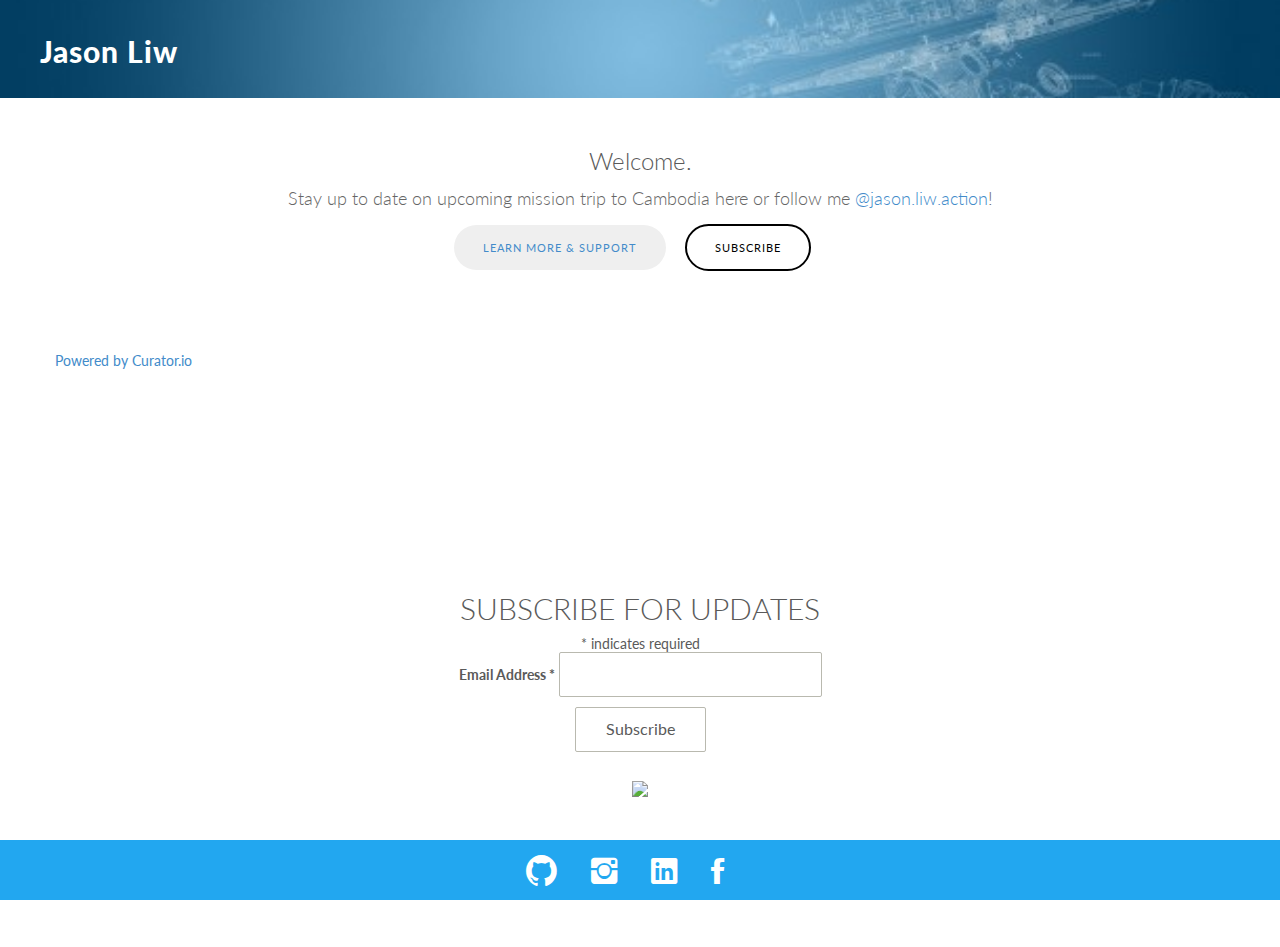
==== index.html @ 7fce8c20 "Update index.html" ====
<!DOCTYPE html>
<html lang="en">
  <head>
    <meta charset="utf-8">
    <meta http-equiv="X-UA-Compatible" content="IE=edge">
    <meta name="viewport" content="width=device-width, initial-scale=1">
    <meta name="description" content="">
    <meta name="author" content="">
    <link rel="icon" href="assets/img/favicon.ico">

    <title>Jason Liw</title>
<!-- Google Tag Manager -->
<script>(function(w,d,s,l,i){w[l]=w[l]||[];w[l].push({'gtm.start':
  new Date().getTime(),event:'gtm.js'});var f=d.getElementsByTagName(s)[0],
  j=d.createElement(s),dl=l!='dataLayer'?'&l='+l:'';j.async=true;j.src=
  'https://www.googletagmanager.com/gtm.js?id='+i+dl;f.parentNode.insertBefore(j,f);
  })(window,document,'script','dataLayer','GTM-M2PWXRN');</script>
  <!-- End Google Tag Manager -->
  <link href="//cdn-images.mailchimp.com/embedcode/classic-071822.css" rel="stylesheet" type="text/css">

    <!-- Bootstrap core CSS -->
    
    <link href="assets/css/bootstrap.css" rel="stylesheet">

    <!-- Custom styles for this template -->
    <link href="assets/css/ionicons.min.css" rel="stylesheet">
    <link href="assets/css/style.css" rel="stylesheet">


    <!-- IE10 viewport hack for Surface/desktop Windows 8 bug -->
    <script src="assets/js/ie10-viewport-bug-workaround.js"></script>

    <!-- HTML5 shim and Respond.js IE8 support of HTML5 elements and media queries -->
    <!--[if lt IE 9]>
      <script src="https://oss.maxcdn.com/html5shiv/3.7.2/html5shiv.min.js"></script>
      <script src="https://oss.maxcdn.com/respond/1.4.2/respond.min.js"></script>
    <![endif]-->
  </head>

  <body>

    <div id="h">
      <div class="logo">
        <h2>Jason Liw</h2>
      </div><!--/logo-->
    </div><!--H-->
    <div class="container centered">
      <div class="row">
        <div class="col-md-8 col-md-offset-2">
          <h3>Welcome.</h3>
          <p>Stay up to date on upcoming mission trip to Cambodia here or follow me <a href="https://www.instagram.com/jason.liw.action/">@jason.liw.action</a>!</p>
          <a style="margin-bottom: 20px;" target="_blank" href="https://www.actioninternational.org/campaign/15806/jason-liw"><button class="btn btn-conf">Learn More & Support</button></a>
          <a href="#mc_embed_signup"><button class="btn btn-conf btn-clear">Subscribe</button></a>
        </div>
      </div><!--/row-->
    </div><!--/container-->
    <div class="container ptb">
      <div class="row">
<!-- Place <div> tag where you want the feed to appear -->
<div id="curator-feed-jasonliw3-layout"><a href="https://curator.io" target="_blank" class="crt-logo crt-tag">Powered by Curator.io</a></div><!-- The Javascript can be moved to the end of the html page before the </body> tag --><script type="text/javascript">
/* curator-feed-jasonliw3-layout */
(function(){
var i,e,d=document,s="script";i=d.createElement("script");i.async=1;i.charset="UTF-8";
i.src="https://cdn.curator.io/published/4066b3c5-1300-4ad2-ae60-1a14a83b4123.js";
e=d.getElementsByTagName(s)[0];e.parentNode.insertBefore(i, e);
})();
</script>
	      
      </div><!--/row-->
    </div><!-- /.container -->
    
    <div>
      <div class="container">
        <div class="row centered">
          <div class="col-xs-12">
<script src="https://cdn.jsdelivr.net/npm/publicalbum@latest/embed-ui.min.js" async></script>
<div class="pa-carousel-widget" style="width:100%; height:480px; display:none;"
  data-link="https://photos.app.goo.gl/qaZkptrKUmmKkpvb8"
  data-title="Cambodia 2022"
  data-description="29 new items added to shared album"
  data-repeat="false">
  <object data="https://lh3.googleusercontent.com/R8nGIz7nwUYJEPA9845KiZWhRgUrSLr2q4pFbKmHVAxGdpJd_bqmLt-lfH87DlYlHCdzqa-UMmRuRUZhYkbdry65W5AIa413QHZQCE-88GbNprEVa_4BnwyVYECL-v8z4su5VAcp1EE=w1920-h1080"></object>
  <object data="https://lh3.googleusercontent.com/fp5g9NFPwnMB8CIr7N-91dZ0jHrrXShgNe2ogmbl6OLB8JQIJ8OS6fNWyaXShLmK6xF4Z8vt9Ebp_DdENxh4Add-PW1r4pvprCUvATgnBfwhYPdp-QPN9GVdYmOpNfZ6UAAqhO3Xt4w=w1920-h1080"></object>
  <object data="https://lh3.googleusercontent.com/dayeQXh7p1sCPhCMGoNPsTOtkt8tTBKFQJ-oTB8NriACeLTPfTn_Nv8kbR9QtwqGqdvRxDcKEGG4wvlhIq9pqhBOutuLzY5r1ibJCe6xG_tJGUbtTsbxZfPPZfrntXFtAq9Bhd6Q1uo=w1920-h1080"></object>
  <object data="https://lh3.googleusercontent.com/hWfdLYdn8EVUcri1luyNGeb8Xi34F7ijigsUNXTDW4P_79fIJXCG19hfcYKzaeYD3aAR0zqIbEcn-cJas22ZL3_Qn17SaLHsGgches8V5BcMi_YKWkPbYEQvlbtvs06bo6N9IRsl3TA=w1920-h1080"></object>
  <object data="https://lh3.googleusercontent.com/b2XBdp4lG8kJZysmenOuDHXLfE-Y1eYRhz__zyudCPYby3-N3NNRoJqAk-BtOh8Bj8_ib1uY2hH1vp-RS7lde8_JRFR1aHNPn8sDrN56pREHgCQh6TFg7Z9FmBnU-4vu0fTfOR4aEbs=w1920-h1080"></object>
  <object data="https://lh3.googleusercontent.com/SeHcaSyg0z5J-Jnv-HUDhmGm8Td6d4PBXVrAWZXBZtDiXHmTW04KtewKkmPyLUM4XXYcJXsHdYUm4OfWYOM4oDeGFz3Kc_68zYKK0G6lFyvzH6ch_xzOf1UGxCIGTHKeB4Noz6waNho=w1920-h1080"></object>
  <object data="https://lh3.googleusercontent.com/hFPwKnqaQB9kwP8k9HUbrn0HrR_Ahe1xDVek4shfVVC9T6HCKt-7XqGG9wUErwc8vEf-M4sOtzrPEjS85FvLFjyrf95_8owJYRSVOvABd11xEs9CxoWz5EN1JSL996-U9oCQccKDJG4=w1920-h1080"></object>
  <object data="https://lh3.googleusercontent.com/oV2j_Yaax9BTUGB2yRIQRkeMyQxr1C5sYv60OerO9oHqHohI5f2yt28ryoUpII4-B33u1i6LfnokA34ERZviu20tE0mpDzRdqkgOHyB148tWhBmfUwluS_1_UCPtDhwDVXLzSZRgf94=w1920-h1080"></object>
  <object data="https://lh3.googleusercontent.com/0TgMkVuMhqtMOmVofA-qNbtx-M3fi89P2PxVeLb8vFmBPM6OtgaE8y0Ks_fVVpeD-F_tsWa94EkQsWjQwzCfnOEb6KxyxxPNUVuYV9-dDZ10lOi-57ZDW92RkULGU3istUhD1dFaqDA=w1920-h1080"></object>
  <object data="https://lh3.googleusercontent.com/UzaIjp79lLQ_T3G7prrCHAFWVzbLUQwvej2Iw5tgqLt16qKJSAIsKovWBuH-gBK3gfz_EYy55o1PTH5vTw8aOVSUt4Tin6_UpaEKhPlhTSEtYn6RoP-Sf51YTXlea9eAUAisLlhMKik=w1920-h1080"></object>
  <object data="https://lh3.googleusercontent.com/9B0Vv3fT1trT_ID8DBzjRYUyEXaxeT8nRahKs60NE309SAfbULoT1oqqYvtq4dPyPB-g1isycVwc7k05Xqcl3McQkXx1ETZH6od44R2zbM1RYIiRnDbaEPIyuSBMh1kj_n0aq7_UyDM=w1920-h1080"></object>
  <object data="https://lh3.googleusercontent.com/oRj04Lu34BbFQsrP04gGAocHaVDNIce6_Z3Co0RfujGntCZJd3nMRYAEYPRjeCep_mx7AC1YegEGfvqw1aCBB5zcY__gJePd0b4ZFb6EfozPZMdggOqlqlt-M-QEvPLk4u4ApEeNSJQ=w1920-h1080"></object>
  <object data="https://lh3.googleusercontent.com/n4lR3xdC1G_6q4N1WgrINjNyxUj1s-Aty8pFA8mlDZOfUwgiTH3n4YpQHrjMmUYWRSAao8V_WvK8ElSf2-fkeoqrk5S38_JexgbCwRGJK7NajN8TPW6f32AvyyiY_OH2ZSPcwWSuNuI=w1920-h1080"></object>
  <object data="https://lh3.googleusercontent.com/yc4BgFBOMZGvr1gDZ3_wUivMaK7UFoQuC-Jl93N1nk8zJjxGNbab3EzukTvMeTE_GElFVzhaUocuKy7rdCJdP8ThX3K5KQG0LoMDGxrrWlGLO2C1yt22xV_lHEwrgoFBo4Lq6aCuO5A=w1920-h1080"></object>
  <object data="https://lh3.googleusercontent.com/r0MGbbGgDQDmK7EvKZ7fSEjSsDG2la-15a5xz1YzPoW5q5npFKVgWmWHLtwdhtQ01E_jfI9tuIGrLJbKWhDABYgP5D3gjQU7_c0cFD5Gz59TN_7qsBVNdw9HOlY3MlmwUP8ahVmch44=w1920-h1080"></object>
  <object data="https://lh3.googleusercontent.com/etl3GWDjR_v0Ep_Y4UZLv61I8LLTrPK-rI9M2nbsHjpW3lrOl57ZFogXazJ47Zn67BuJEzSwUC9KsK0g08DzVGrPQ9naVmwtbch2zSW_JFYG82z7seR_JUCB1q3R0nrJDTwHLTbrics=w1920-h1080"></object>
  <object data="https://lh3.googleusercontent.com/fUOw8kipO8nxIrXBXw4LzHRSC1duVizMUbo5HAkE7NPa3OyyP96BvhnLOXfV3_LJq0uQZ20G_6FC37Tn9sgbThCVOVk9N43tO5GlIbHjJkFc0gRClC5kIIo-8JdVcjYgrTaKO5J-bRw=w1920-h1080"></object>
  <object data="https://lh3.googleusercontent.com/TT0X5oZXleHiwSxFbPYpqk2oyXgnZchQt6w-XkovSpQFzIt45Cj06KnCnD3nZiUAybBFRRZhpmQXi7ZHdLR51uDQPCOS80yO1e9gJSRcVyuXRMOd_vBSMNQcUekCu5F1-0wHQUWqif8=w1920-h1080"></object>
  <object data="https://lh3.googleusercontent.com/Ai469H10Scp5U4cUr6zY7Cb6TT8_CLgjfutrSJIG8tK0td-q8bIcmRFDYBnCDLeE__hiaxphwHDC7Wb68DzwfMiZU8-ev8yNLRsEIv69lthCBzyi0r1tSsFPEDxdYVuqxjEhpR6HzQw=w1920-h1080"></object>
  <object data="https://lh3.googleusercontent.com/1PgJ4Z3sL7MvCpkEWTrEUgNGUQOaAcaed1ZZ9ZKBVOSre3U5osYO2JrCdWC8K3Yfjn3JG-MWvZPYDm3cXNUz8EGvISTkTXiCVmt8_53xLxTHFpjA9zg_5zl92hcoprjWEj43atrjzSg=w1920-h1080"></object>
  <object data="https://lh3.googleusercontent.com/DkcWBl-tAU8ZT1U8-GY5P1dilYJaQDFcSq7WkzQdDQ9-eKMZIVoxrN1U-JOA8fJyl4uoisRs-COAoDQ7T8G_W8x55FwqFw1fq1qcPQqNOmCjp9aPF6ueJV_0CG7-EUeRowqFgBlZe-M=w1920-h1080"></object>
  <object data="https://lh3.googleusercontent.com/AVm-ivDborW5CMbHdkmgKJrbBkDFiuxH0fOEUNUkZpIYc07qM1gUilLvy7-6CgH1ndmnoNf4KzmpwRPhygF-FePck3DASJkHP7dr_hX_Fswn81iXDwqS2gQ6k1TUycoaBXCplalCRtE=w1920-h1080"></object>
  <object data="https://lh3.googleusercontent.com/l2gzab9jH5tZ-DI_gf9WR2KquMn2OGoPUHBAyqYxusiEanPQ_cI9z2IQ9LZxp84G0KeL1kLbFVVnRRgzdNHoFrSkbJX-7Sj75R5EylCjRX1zoqy6W3BHpSwqnRdjv_q0nIBVH4pgXIk=w1920-h1080"></object>
  <object data="https://lh3.googleusercontent.com/tt_abKtbhViVZkglyNEksocTRgoauZw7_IyRcaYnw_1GN_DVfA3O2guX3sSw-po--RnveYPGvRK-jQZqle6bKwYokrZIHUMtnAZO6AyankiI8Q8cEx7tgQ4JIzmX1q7rVa6wKnMIVRc=w1920-h1080"></object>
  <object data="https://lh3.googleusercontent.com/pqK6y2JE_i_Q1sIpCczElA2tfQuDxoLRrvrxeacglmzo0bNo8ybDOTGboaxmJD0vBrc2G8jcHCZxKr9oMX5QH5SPsMJhPcI7vgwVCdWn95IsarNiczl1wHohA8FrH6sgkv0WwO0_BDU=w1920-h1080"></object>
  <object data="https://lh3.googleusercontent.com/A6JIoAlEJNjVoQ6dcdyZwMf-UdhVOPlc6GAvW9ON0RzAtsTjWJgRcDwwU34jIP_3iRrzFtsxt4XyBkP39QwiI9cIOf4eY-6ebxSi0EP9FCx0vuaKc40tkHN9y_zSfoHCdNDfWLymPLE=w1920-h1080"></object>
  <object data="https://lh3.googleusercontent.com/2iNl0gtq-FhkX378wmWL-cztHCSf1tm51vxryV18byF5MjBO9Wod6Wb5vUszby0qFwysRjNNpDdzsvO6IYoKzqOV7ELvKXN0smbsjmxSn4dIAhgsH0R8EEChpAOlnpinCwqIG1088e8=w1920-h1080"></object>
  <object data="https://lh3.googleusercontent.com/hUhNPIJs5tIvrzYOVhcdJZVMkdB_E7YGuK0W5VH5jAfkQHCv5CfMQjs4SQH03EizZF__jf20HMM4rDFclH58uUuj8ImVtq6Ydzw1XpGP7F6qwVco23nlgk8L59epAd8NvTuXWMoKyWo=w1920-h1080"></object>
  <object data="https://lh3.googleusercontent.com/oSpgTFIhhDDKP7ljtFqwOjd-s1ZdhrqV_hCbX9_JvbRVSRfly4OYeittpBZnh-uokejcGL7uEC0yiwmc7oXlhSFUiB86KKkqVn8lghlN38kqtPr_8X6qr91LR_C-uGIi_AEgLa-GHqs=w1920-h1080"></object>
</div>

          </div>
        </div><!--/row-->
      </div><!--/container-->
    </div><!--/.sep-->
    <div id="sep">
      <div class="container">
        <div class="row centered">
          <div class="col-xs-12">
           
            
            <!-- Begin Mailchimp Signup Form -->
<div id="mc_embed_signup">
    <form action="https://gmail.us21.list-manage.com/subscribe/post?u=483e3532a1aa13472ecda5716&amp;id=d92d79c4b1&amp;f_id=00b9c3e1f0" method="post" id="mc-embedded-subscribe-form" name="mc-embedded-subscribe-form" class="validate" target="_blank" novalidate>
        <div id="mc_embed_signup_scroll">
        <h2>SUBSCRIBE FOR UPDATES</h2>
        <div class="indicates-required"><span class="asterisk">*</span> indicates required</div>
<div class="mc-field-group">
	<label for="mce-EMAIL">Email Address  <span class="asterisk">*</span>
</label>
	<input type="email" value="" name="EMAIL" class="required email" id="mce-EMAIL" required>
	<span id="mce-EMAIL-HELPERTEXT" class="helper_text"></span>
</div>
<div hidden="true"><input type="hidden" name="tags" value="406"></div>
	<div id="mce-responses" class="clear foot">
		<div class="response" id="mce-error-response" style="display:none"></div>
		<div class="response" id="mce-success-response" style="display:none"></div>
	</div>    <!-- real people should not fill this in and expect good things - do not remove this or risk form bot signups-->
    <div style="position: absolute; left: -5000px;" aria-hidden="true"><input type="text" name="b_483e3532a1aa13472ecda5716_d92d79c4b1" tabindex="-1" value=""></div>
        <div class="optionalParent">
            <div class="clear foot">
                <input type="submit" value="Subscribe" name="subscribe" id="mc-embedded-subscribe" class="button">
                <p class="brandingLogo"><a href="http://eepurl.com/ibKyU5" title="Mailchimp - email marketing made easy and fun"><img src="https://eep.io/mc-cdn-images/template_images/branding_logo_text_dark_dtp.svg"></a></p>
            </div>
        </div>
    </div>
</form>
</div>
<script type='text/javascript' src='//s3.amazonaws.com/downloads.mailchimp.com/js/mc-validate.js'></script><script type='text/javascript'>(function($) {window.fnames = new Array(); window.ftypes = new Array();fnames[0]='EMAIL';ftypes[0]='email';fnames[1]='FNAME';ftypes[1]='text';fnames[2]='LNAME';ftypes[2]='text';fnames[3]='ADDRESS';ftypes[3]='address';fnames[4]='PHONE';ftypes[4]='phone';fnames[5]='BIRTHDAY';ftypes[5]='birthday';}(jQuery));var $mcj = jQuery.noConflict(true);</script>
<!--End mc_embed_signup-->

          </div>
        </div><!--/row-->
      </div><!--/container-->
    </div><!--/.sep-->

    <div id="f">
      <div class="container">
        <div class="row centered">
          <div class="col-md-8 col-md-offset-2">
            <a href="https://github.com/jasonliw93"><i class="ion-social-github"></i></a>
            <a href="https://www.instagram.com/jasonliw93"><i class="ion-social-instagram"></i></a>
            <a href="https://www.linkedin.com/in/jason-liw-yan-chong-2788187a"><i class="ion-social-linkedin"></i></a>
            <a href="https://www.facebook.com/JasonLYC"><i class="ion-social-facebook"></i></a>
          </div><!--/col-md-8-->
        </div>
      </div><!--/container-->
    </div><!--/.F-->

    <!-- Bootstrap core JavaScript
    ================================================== -->
    <!-- Placed at the end of the document so the pages load faster -->
    <script src="assets/js/jquery.min.js"></script>
    <script src="assets/js/bootstrap.min.js"></script>
    <script src="assets/js/retina-1.1.0.js"></script>
    <script src="assets/js/jquery.hoverdir.js"></script>
    <script src="assets/js/jquery.hoverex.min.js"></script>
    <script src="assets/js/jquery.prettyPhoto.js"></script>
    <script src="assets/js/jquery.isotope.min.js"></script>
    <script src="assets/js/custom.js"></script>


    <script>
// Portfolio
(function($) {
  "use strict";
  var $container = $('.portfolio'),
    $items = $container.find('.portfolio-item'),
    portfolioLayout = 'fitRows';
    
    if( $container.hasClass('portfolio-centered') ) {
      portfolioLayout = 'masonry';
    }
        
    $container.isotope({
      filter: '*',
      animationEngine: 'best-available',
      layoutMode: portfolioLayout,
      animationOptions: {
      duration: 750,
      easing: 'linear',
      queue: false
    },
    masonry: {
    }
    }, refreshWaypoints());
    
    function refreshWaypoints() {
      setTimeout(function() {
      }, 1000);   
    }
        
    $('nav.portfolio-filter ul a').on('click', function() {
        var selector = $(this).attr('data-filter');
        $container.isotope({ filter: selector }, refreshWaypoints());
        $('nav.portfolio-filter ul a').removeClass('active');
        $(this).addClass('active');
        return false;
    });
    
    function getColumnNumber() { 
      var winWidth = $(window).width(), 
      columnNumber = 1;
    
      if (winWidth > 1200) {
        columnNumber = 5;
      } else if (winWidth > 950) {
        columnNumber = 4;
      } else if (winWidth > 600) {
        columnNumber = 3;
      } else if (winWidth > 400) {
        columnNumber = 2;
      } else if (winWidth > 250) {
        columnNumber = 1;
      }
        return columnNumber;
      }       
      
      function setColumns() {
        var winWidth = $(window).width(), 
        columnNumber = getColumnNumber(), 
        itemWidth = Math.floor(winWidth / columnNumber);
        
        $container.find('.portfolio-item').each(function() { 
          $(this).css( { 
          width : itemWidth + 'px' 
        });
      });
    }
    
    function setPortfolio() { 
      setColumns();
      $container.isotope('reLayout');
    }
      
    $container.imagesLoaded(function () { 
      setPortfolio();
    });
    
    $(window).on('resize', function () { 
    setPortfolio();          
  });
})(jQuery);
</script>
  </body>
</html>
---- assets/css/style.css ----
/*
 * Author: Carlos Alvarez
 * URL: http://alvarez.is
 *
 * Theme Name: Basic
 * URL: http://blacktie.co
 * Version: 1.0
 */

/*	################################################################
	1. GENERAL STRUCTURES
################################################################# */

/* Import fonts */
@import url(http://fonts.googleapis.com/css?family=Lato:300,400,700,900);

@import url("prettyPhoto.css") screen;
@import url("hoverex-all.css") screen;

* { 
	margin: 0;
	padding: 0px;
    font-family: 'Lato', sans-serif;
} 
body { 
	background: #fff; 
	margin: 0; 
	color: #5a5a5a;
}

h1, h2, h3, h4, h5, h6 {
    font-family: 'Lato', sans-serif;
	font-weight: 300;
}


p { 
	padding: 0; 
	margin-bottom: 12px; 
    font-family: 'Lato', sans-serif;
	font-weight: 300;
	font-size: 18px; 
	line-height: 28px;
	color: #666; 
	margin-top: 10px; 
}

html,
body {
	height: 100%;
}

.alignleft { float: left; }
.alignright { float: right; }
.aligncenter {
	margin-left: auto;
	margin-right: auto;
	display: block;
	clear: both;
}
.centered {text-align: center}
.mt {margin-top: 50px;}
.mb {margin-bottom: 50px;}
.mtb {margin-top: 50px; margin-bottom: 50px;}
.mtb2 { margin-top: 100px; margin-bottom: 100px;}
.ptb {padding-top: 80px; padding-bottom: 80px;}

.clear {
	clear: both;
	display: block;
	font-size: 0;
	height: 0;
	line-height: 0;
	width:100%;
}
::-moz-selection  {
	color: #fff;
	text-shadow:none;
	background:#2B2E31;
}
::selection {
	color: #fff;
	text-shadow:none;
	background:#2B2E31;
}
*,
*:after,
*:before {
	-webkit-box-sizing: border-box;
	-moz-box-sizing: border-box;
	box-sizing: border-box;
	padding: 0;
	margin: 0;
}
a { 
	padding: 0;
	margin: 0;
	text-decoration: none; 
	-webkit-transition: background-color .4s linear, color .4s linear;
	-moz-transition: background-color .4s linear, color .4s linear;
	-o-transition: background-color .4s linear, color .4s linear;
	-ms-transition: background-color .4s linear, color .4s linear;
	transition: background-color .4s linear, color .4s linear;
}
a:hover,
a:focus {
  text-decoration: none;
  color:#696E74;
}

.nopadding {
	padding: 0px !important;
	margin: 0px;
}


/* FORM CONFIGURATION */

input {
	font-size: 16px;
	min-height: 40px;
	border-radius: 2px;
	line-height: 20px;
	padding: 11px 30px 12px;
	border: 1px solid #b9b9af;
	margin-bottom: 10px;
	background-color: #fff;
	-webkit-transition: background-color 0.2s;
	transition: background-color 0.2s;
}

.subscribe-input {
	float: left;
	width: 65%;
	text-align: left;
	margin-right: 2px;
}

.subscribe-submit {
	right: 0;
}

.btn-download {
	background: #FDE3A7;
}

.btn-conf {
	border-radius: 50px;
	margin-right: 15px;
	font-size: 11px;
	letter-spacing: 1px;
	text-transform: uppercase;
	padding: 14px 28px 13px 28px;
	}

.btn-clear {
	background: transparent;
	color: black;
	border: 2px solid black;
}
.btn-clear:hover {
	background: darkblue;
	color: #2f2f2f;
}



.dmbutton:hover,
.dmbutton:active,
.dmbutton:focus{
	color: #ffffff;
	background-color: #222222;
	border-color: #ffffff;
}
.dmbutton {
	background:rgba(0, 0, 0, 0);
	border: 1px solid #ffffff;
	color: #ffffff;
	-webkit-border-radius: 2px;
	border-radius: 2px;
	padding-top: 1.025rem;
	padding-right: 2.25rem;
	letter-spacing:0.85px;
	padding-bottom: 1.0875rem;
	padding-left: 2.25rem;
	font-size: 1.55rem;
	cursor: pointer;
	font-weight: normal;
	line-height: normal;
	margin: 0 0 1.25rem;
	text-decoration: none;
	text-align: center;
	display: inline-block;
	-webkit-transition: background-color 300ms ease-out;
	-moz-transition: background-color 300ms ease-out;
	transition: background-color 300ms ease-out;
	-webkit-appearance: none;
	font-weight: normal !important;
}

/* HEADER SECTION */
#h {
	background: url(../img/header.jpg) no-repeat center top;
	padding-top: 5px;
	background-attachment: relative;
	background-position: center center;
	width: 100%;
	
    -webkit-background-size: 100%;
    -moz-background-size: 100%;
    -o-background-size: 100%;
    background-size: 100%;

    -webkit-background-size: cover;
    -moz-background-size: cover;
    -o-background-size: cover;
    background-size: cover;
    color: white;
}

#h .logo {
	margin: 30px;
	margin-left: 40px;
	padding-bottom: 20px;
}

#h .logo h2{
	font-weight: 900;
	color: white;
	letter-spacing: 1px;
}

#h h3 {
	margin-top: 10px;
}

#h i {
	font-size: 50px;
}

/* GREY SECTION */
#g {
	padding-top: 50px;
	padding-bottom: 50px;
	background: #f5f5f5;
}

.portfolio {
	padding:0 !important;
	margin:0 !important;
	display:block;
}


.portfolio-item .title:before {border-radius:0; display:none}
.portfolio-item p {margin:0px 0 30px;}
.portfolio-item h3 {margin:-10px 0 10px; font-size:16px; text-transform:uppercase;}


.tpl6 h3
{
	color:#fff;
	margin:0;
	padding:40px 5px 0;
	font-size:16px;
	text-transform:uppercase;
}
.tpl6 .dmbutton
{
	display:inline-block;
	margin:30px 5px 20px 5px;
	font-size:13px;
}

.tpl6 .bg
{
	height:100%;
	width:100%;
	background-color:#00b3fe;
	background-color:rgba(0,179,254,.9);
	text-align:center;
}

/* CLIENTS */

.clients img {
	max-width: 140px;
	max-height: 60px;
	vertical-align: middle;
}

.clients .col-sm-2 {
	height: 80px;
	line-height: 80px;
}

/* CONTACT SEPARATOR */
#sep {
	background: url(https://www.actioninternational.org/data/FileManager/thumbnails/Files/Projects/Cambodia%20Church-Based%20Livelihood%20Sustenance%20Project_1540587367_1900x800_compression-7.jpeg) no-repeat center top;
	padding-top: 100px;
	margin-bottom: 50px;
	background-attachment: relative;
	background-position: center center;
	min-height: 450px;
	width: 100%;
	
    -webkit-background-size: 100%;
    -moz-background-size: 100%;
    -o-background-size: 100%;
    background-size: 100%;

    -webkit-background-size: cover;
    -moz-background-size: cover;
    -o-background-size: cover;
    background-size: cover;
}

#sep h3 {
	font-weight: 300;
	letter-spacing: 2px;
}

/* FOOTER */
#f {
	position: fixed;
	z-index: 999;
	left:0px;
   bottom:0px;
   width:100%;
	
	padding-top: 5px;
	padding-bottom: 5px;
	
	background-color: #22A7F0;
}

#f i {
	margin-right: 30px;
	font-size: 35px;
}

#f a {
	color: white;
}

/* HEADER 2 - PORTFOLIO SECTION */
#h2 {
	background: url(../img/header-2.jpg) no-repeat center top;
	padding-top: 5px;
	background-attachment: relative;
	background-position: center center;
	width: 100%;
	
    -webkit-background-size: 100%;
    -moz-background-size: 100%;
    -o-background-size: 100%;
    background-size: 100%;

    -webkit-background-size: cover;
    -moz-background-size: cover;
    -o-background-size: cover;
    background-size: cover;
    color: white;
}

#h2 .logo {
	margin: 30px;
	margin-left: 40px;
	padding-bottom: 20px;
}

#h2 .logo h2{
	font-weight: 900;
	color: white;
	letter-spacing: 1px;
}

#h2 h3 {
	margin-top: 30px;
	letter-spacing: 1px;
}

#mc_embed_signup form
{
	padding-top: 20px;
}

#mc_embed_signup{
	background:#fff; 
	clear:left; 
	font:14px Helvetica,Arial,sans-serif;  
	padding-bottom: 40px;
    margin-bottom: 200px;
}
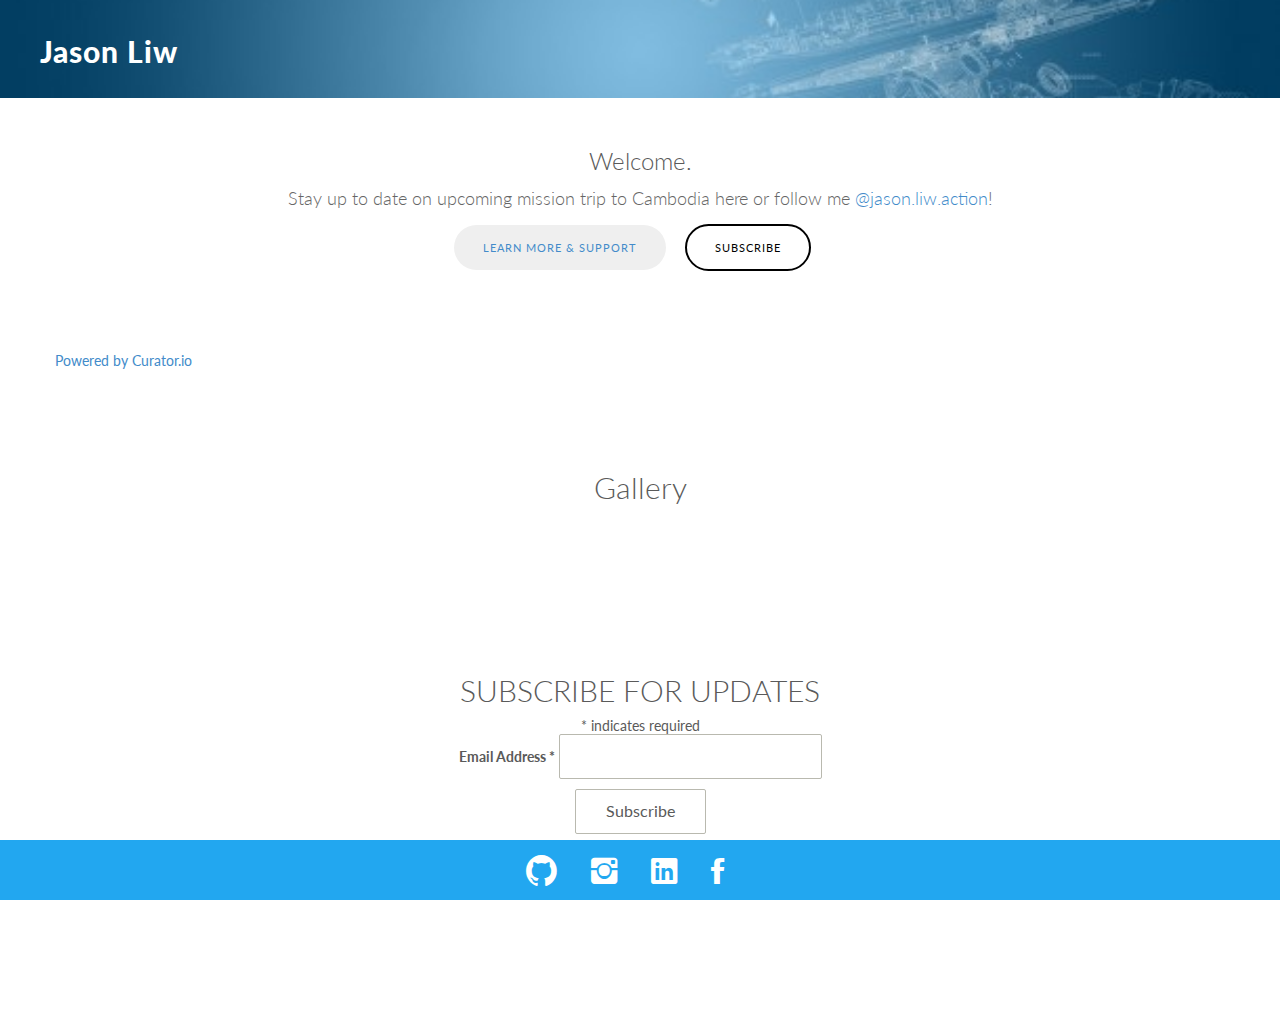
==== commit 2afee59b: "Added gallery" ====
--- a/index.html
+++ b/index.html
@@ -73,6 +73,7 @@
       <div class="container">
         <div class="row centered">
           <div class="col-xs-12">
+            <h2>Gallery</h3>
 <script src="https://cdn.jsdelivr.net/npm/publicalbum@latest/embed-ui.min.js" async></script>
 <div class="pa-carousel-widget" style="width:100%; height:480px; display:none;"
   data-link="https://photos.app.goo.gl/qaZkptrKUmmKkpvb8"
--- a/assets/css/style.css
+++ b/assets/css/style.css
@@ -296,6 +296,7 @@
 
 /* CONTACT SEPARATOR */
 #sep {
+	margin-top: 20px;
 	background: url(https://www.actioninternational.org/data/FileManager/thumbnails/Files/Projects/Cambodia%20Church-Based%20Livelihood%20Sustenance%20Project_1540587367_1900x800_compression-7.jpeg) no-repeat center top;
 	padding-top: 100px;
 	margin-bottom: 50px;
